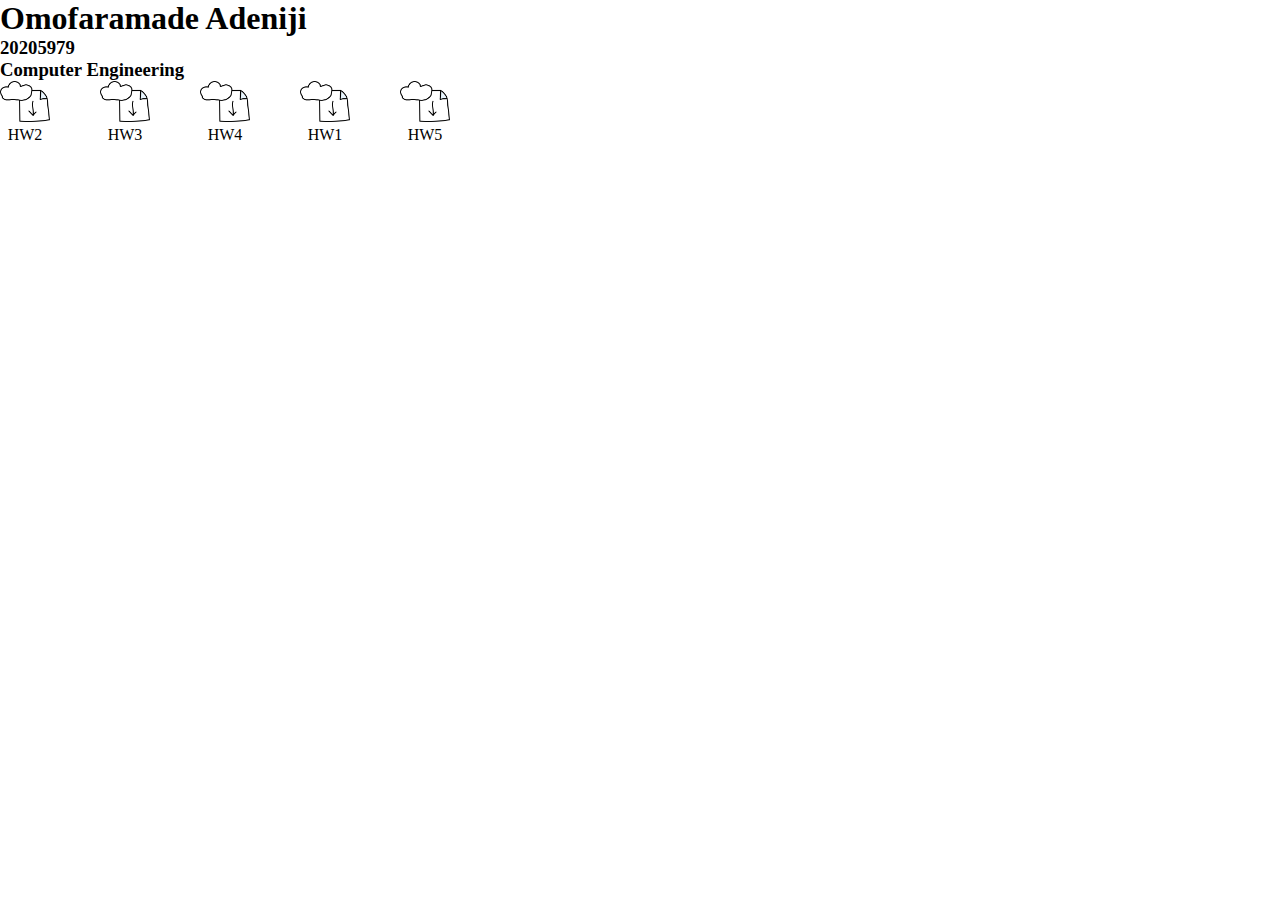
==== index.html @ c79d9c54 "First Commit" ====
<!DOCTYPE html>
<html lang="en">
<head>
    <meta charset="UTF-8">
    <meta name="viewport" content="width=device-width, initial-scale=1.0">
    <title>ECC006 Assignments</title>
    <link rel="stylesheet" href="style.css">
</head>
<body>
    <h1>Omofaramade Adeniji</h1>
    <h3>20205979</h3>
    <h3>Computer Engineering</h3>
    <div class="container">
        <div class="hw">
            <a href="#" download>
                <img src="file.png" alt="">
            </a>
            <span>HW2</span>
        </div>
        <div class="hw">
            <a href="#" download>
                <img src="file.png" alt="">
            </a>
            <span>HW3</span>
        </div>
        <div class="hw">
            <a href="#" download>
                <img src="file.png" alt="">
            </a>
            <span>HW4</span>
        </div>
        <div class="hw">
            <a href="#" download>
                <img src="file.png" alt="">
            </a>
            <span>HW1</span>
        </div>
        <div class="hw">
            <a href="#" download>
                <img src="file.png" alt="">
            </a>
            <span>HW5</span>
        </div>
    </div>
</body>
</html>
---- style.css ----
* {
    margin: 0;
    padding: 0;
    box-sizing: border-box;
}
.container {
    display: flex;
    gap: 50px;
}
.hw {
    display: flex;
    flex-direction: column;
    align-items: center;
}
img {
    width: 50px;
}
span {
    display: block;
}
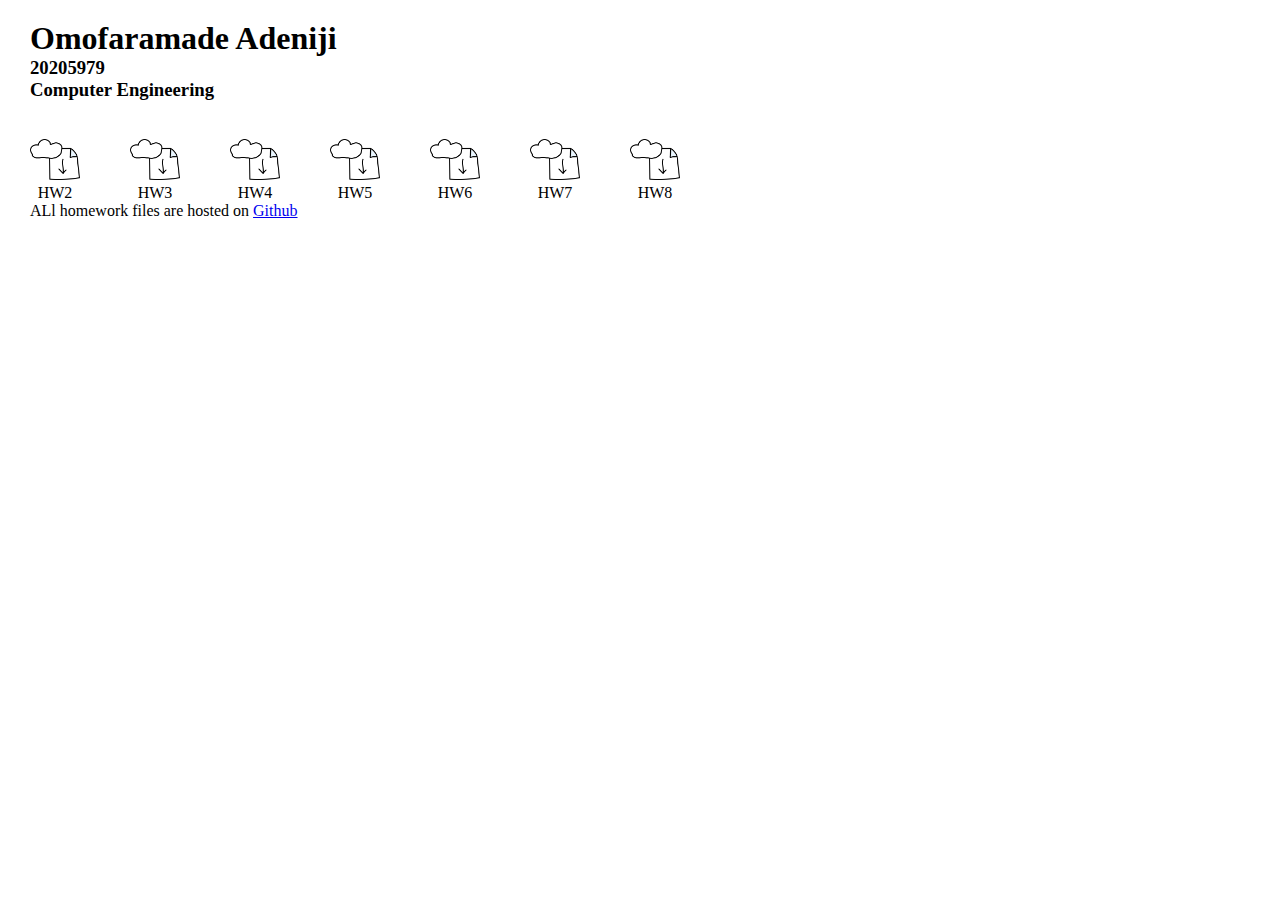
==== commit 129f28a9: "Update HTML" ====
--- a/index.html
+++ b/index.html
@@ -5,42 +5,63 @@
     <meta name="viewport" content="width=device-width, initial-scale=1.0">
     <title>ECC006 Assignments</title>
     <link rel="stylesheet" href="style.css">
-</head>
-<body>
-    <h1>Omofaramade Adeniji</h1>
-    <h3>20205979</h3>
-    <h3>Computer Engineering</h3>
+        <div class="info">
+            <h1>Omofaramade Adeniji</h1>
+            <h3>20205979</h3>
+            <h3>Computer Engineering</h3>
+        </div>
+        <div class="about">
+            <img src="" alt="">
+            <div class="hobbies">
+
+            </div>
+        </div>
+    </div>
+
     <div class="container">
         <div class="hw">
-            <a href="#" download>
+            <a href="hws/HW2.pdf" download>
                 <img src="file.png" alt="">
             </a>
             <span>HW2</span>
         </div>
         <div class="hw">
-            <a href="#" download>
+            <a href="hws/HW3.pdf" download>
                 <img src="file.png" alt="">
             </a>
             <span>HW3</span>
         </div>
         <div class="hw">
-            <a href="#" download>
+            <a href="hws/HW4.pdf" download>
                 <img src="file.png" alt="">
             </a>
             <span>HW4</span>
         </div>
         <div class="hw">
-            <a href="#" download>
+            <a href="hws/HW5.pdf" download>
                 <img src="file.png" alt="">
             </a>
-            <span>HW1</span>
+            <span>HW5</span>
+        </div>
+        <div class="hw">
+            <a href="hws/HW6.pdf" download>
+                <img src="file.png" alt="">
+            </a>
+            <span>HW6</span>
+        </div>
+        <div class="hw">
+            <a href="hws/HW7.pdf" download>
+                <img src="file.png" alt="">
+            </a>
+            <span>HW7</span>
         </div>
         <div class="hw">
             <a href="#" download>
                 <img src="file.png" alt="">
             </a>
-            <span>HW5</span>
+            <span>HW8</span>
         </div>
     </div>
+    <footer>ALl homework files are hosted on <a href="https://github.com/marsade/ecc006">Github</a></footer>
 </body>
 </html>--- a/style.css
+++ b/style.css
@@ -3,7 +3,11 @@
     padding: 0;
     box-sizing: border-box;
 }
+body {
+    margin: 20px 30px;
+}
 .container {
+    margin-top: 20px;
     display: flex;
     gap: 50px;
 }
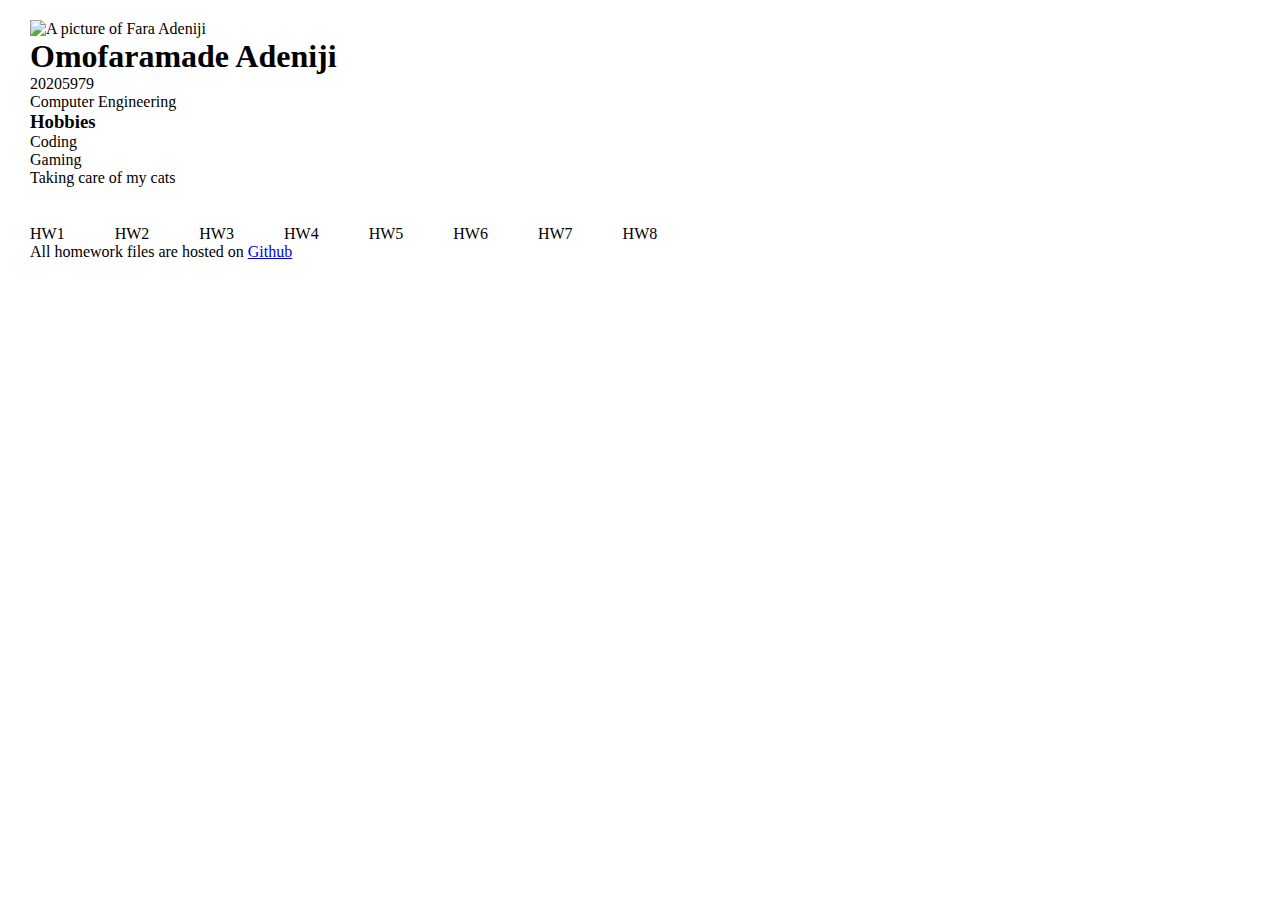
==== commit 6641aa0d: "Add image and hobbies section" ====
--- a/index.html
+++ b/index.html
@@ -5,63 +5,79 @@
     <meta name="viewport" content="width=device-width, initial-scale=1.0">
     <title>ECC006 Assignments</title>
     <link rel="stylesheet" href="style.css">
+    <link rel="preconnect" href="https://fonts.googleapis.com">
+    <link rel="preconnect" href="https://fonts.gstatic.com" crossorigin>
+    <link href="https://fonts.googleapis.com/css2?family=Gentium+Plus:ital,wght@0,400;0,700;1,400;1,700&display=swap" rel="stylesheet">
+</head>
+<body>
+    <header>
         <div class="info">
-            <h1>Omofaramade Adeniji</h1>
-            <h3>20205979</h3>
-            <h3>Computer Engineering</h3>
+            <img src="imgs/me.png" alt="A picture of Fara Adeniji">
+            <div class="text">
+                <h1>Omofaramade Adeniji</h1>
+                <p>20205979</p>
+                <p>Computer Engineering</p>
+            </div>
         </div>
         <div class="about">
-            <img src="" alt="">
+            <h3>Hobbies</h3>
             <div class="hobbies">
-
+                <p>Coding</p>
+                <p>Gaming</p>
+                <p>Taking care of my cats</p>
             </div>
         </div>
-    </div>
-
+    </header>
     <div class="container">
         <div class="hw">
+            <a href="/index.html">
+                <img src="imgs/file.png" alt="">
+            </a>
+            <span>HW1</span>
+        </div>
+        <div class="hw">
             <a href="hws/HW2.pdf" download>
-                <img src="file.png" alt="">
+                <img src="imgs/file.png" alt="">
             </a>
             <span>HW2</span>
         </div>
         <div class="hw">
             <a href="hws/HW3.pdf" download>
-                <img src="file.png" alt="">
+                <img src="imgs/file.png" alt="">
             </a>
             <span>HW3</span>
         </div>
         <div class="hw">
             <a href="hws/HW4.pdf" download>
-                <img src="file.png" alt="">
+                <img src="imgs/file.png" alt="">
             </a>
             <span>HW4</span>
         </div>
         <div class="hw">
             <a href="hws/HW5.pdf" download>
-                <img src="file.png" alt="">
+                <img src="imgs/file.png" alt="">
             </a>
             <span>HW5</span>
         </div>
         <div class="hw">
             <a href="hws/HW6.pdf" download>
-                <img src="file.png" alt="">
+                <img src="imgs/file.png" alt="">
             </a>
             <span>HW6</span>
         </div>
         <div class="hw">
             <a href="hws/HW7.pdf" download>
-                <img src="file.png" alt="">
+                <img src="imgs/file.png" alt="">
             </a>
             <span>HW7</span>
         </div>
         <div class="hw">
-            <a href="#" download>
-                <img src="file.png" alt="">
+            <a href="/hws/hw8/movies8.html" download>
+                <img src="imgs/file.png" alt="">
             </a>
             <span>HW8</span>
         </div>
     </div>
-    <footer>ALl homework files are hosted on <a href="https://github.com/marsade/ecc006">Github</a></footer>
+    <footer>All homework files are hosted on <a href="https://github.com/marsade/ecc006">Github</a></footer>
 </body>
 </html>